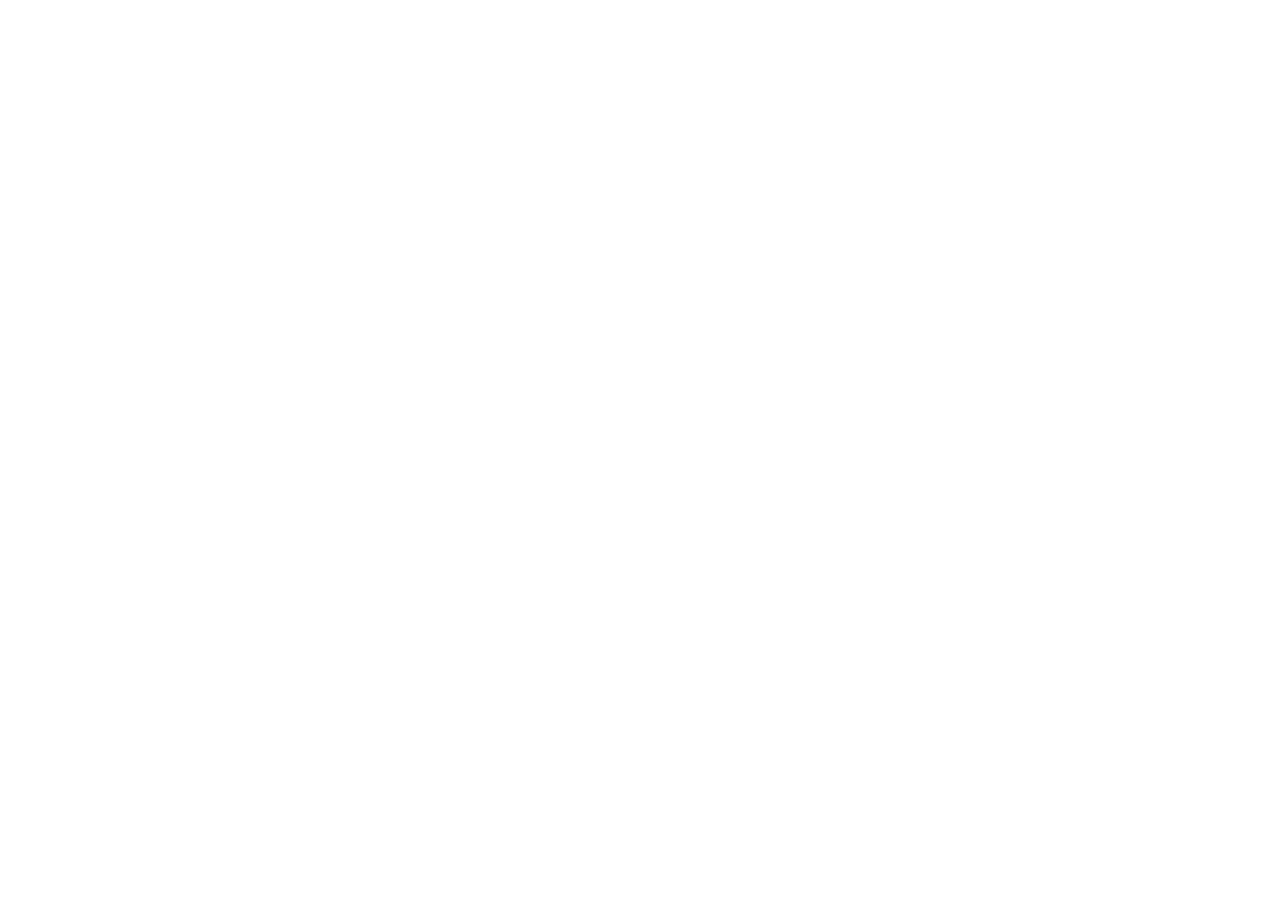
==== index.html @ c0a0ee32 "Updates" ====
<!doctype html><html lang="en"><head><meta charset="UTF-8"/><meta http-equiv="Cache-Control" content="no-store"/><meta name="viewport" content="width=device-width,initial-scale=1"/><meta http-equiv="X-UA-Compatible" content="ie=edge"/><link rel="shortcut icon" href="images/favicon.ico"/><script src="https://cdnjs.cloudflare.com/ajax/libs/three.js/106/three.min.js"></script><title>PDS NODES NAVIGATOR</title><link href="main.css" rel="stylesheet"></head><body><div id="canvas-container" style="width:100%;height:100%;background-color:#fff"></div><script src="main.ac2f0238a22ffd632597.js"></script></body></html>
---- main.css ----
*{margin:0;padding:0}body,html{width:100%;height:100%}
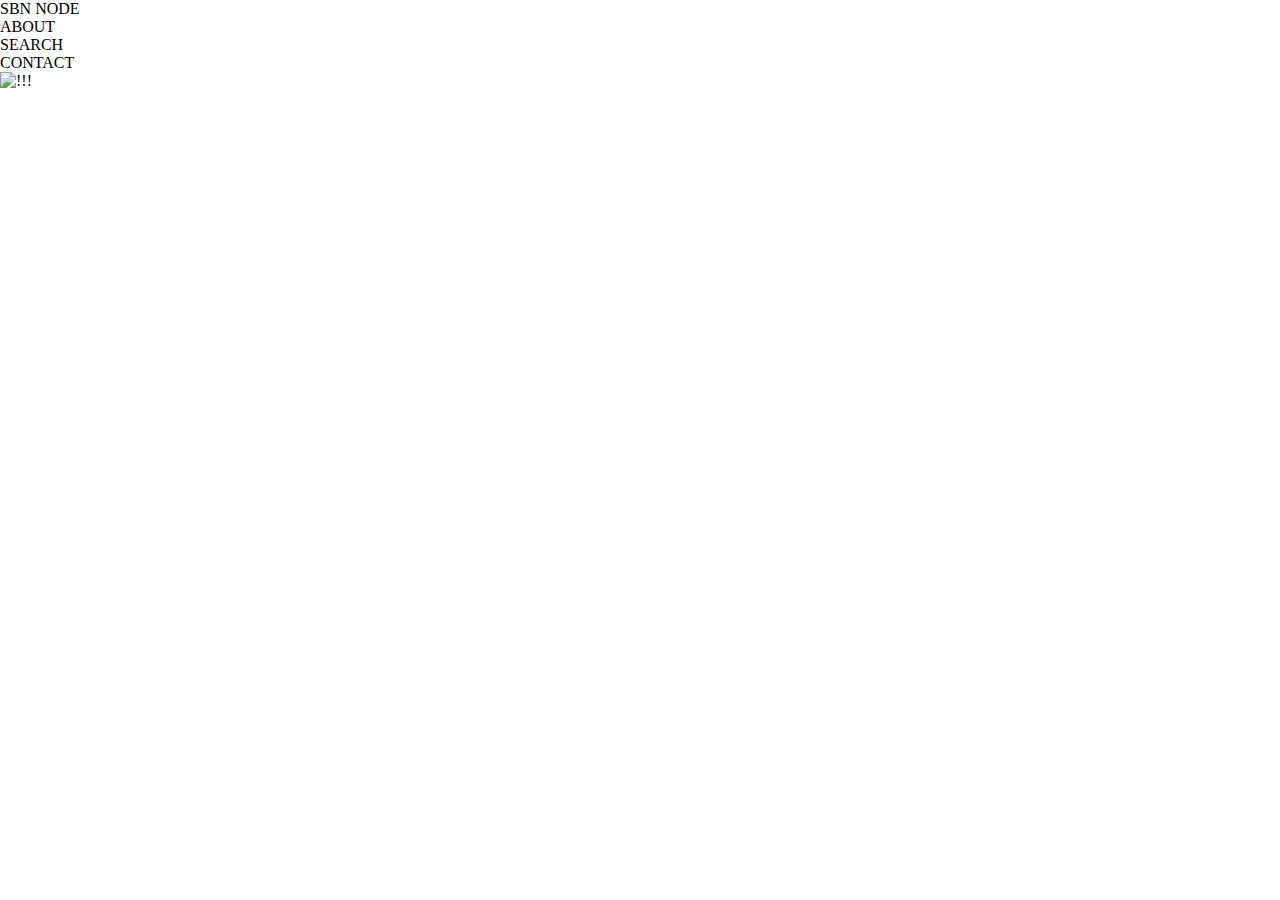
==== commit 79afb67d: "Updates" ====
--- a/index.html
+++ b/index.html
@@ -1 +1 @@
-<!doctype html><html lang="en"><head><meta charset="UTF-8"/><meta http-equiv="Cache-Control" content="no-store"/><meta name="viewport" content="width=device-width,initial-scale=1"/><meta http-equiv="X-UA-Compatible" content="ie=edge"/><link rel="shortcut icon" href="images/favicon.ico"/><script src="https://cdnjs.cloudflare.com/ajax/libs/three.js/106/three.min.js"></script><title>PDS NODES NAVIGATOR</title><link href="main.css" rel="stylesheet"></head><body><div id="canvas-container" style="width:100%;height:100%;background-color:#fff"></div><script src="main.ac2f0238a22ffd632597.js"></script></body></html>+<!doctype html><html lang="en"><head><meta charset="UTF-8"/><meta http-equiv="Cache-Control" content="no-store"/><meta name="viewport" content="width=device-width,initial-scale=1"/><meta http-equiv="X-UA-Compatible" content="ie=edge"/><link rel="shortcut icon" href="images/favicon.ico"/><script src="https://cdnjs.cloudflare.com/ajax/libs/three.js/106/three.min.js"></script><title>PDS NODES NAVIGATOR</title><link href="main.css" rel="stylesheet"></head><body><main><header><ul><li id="home-button">SBN NODE</li><li id="about-button">ABOUT</li><li id="about-button">SEARCH</li><li id="about-button">CONTACT</li></ul></header><div id="canvas-container"></div><div id="info-panel"><div id="info-panel-content"><h1 id="info-panel-title"></h1><p id="info-panel-paragraph"><img id="info-panel-image" width="40%" src="xxxHTMLLINKxxx0.51474335993453190.25935589736384057xxx" alt="!!!"/> <span id="info-panel-text"></span></p></div></div></main><script src="main.f2985fa4c969790c09d7.js"></script></body></html>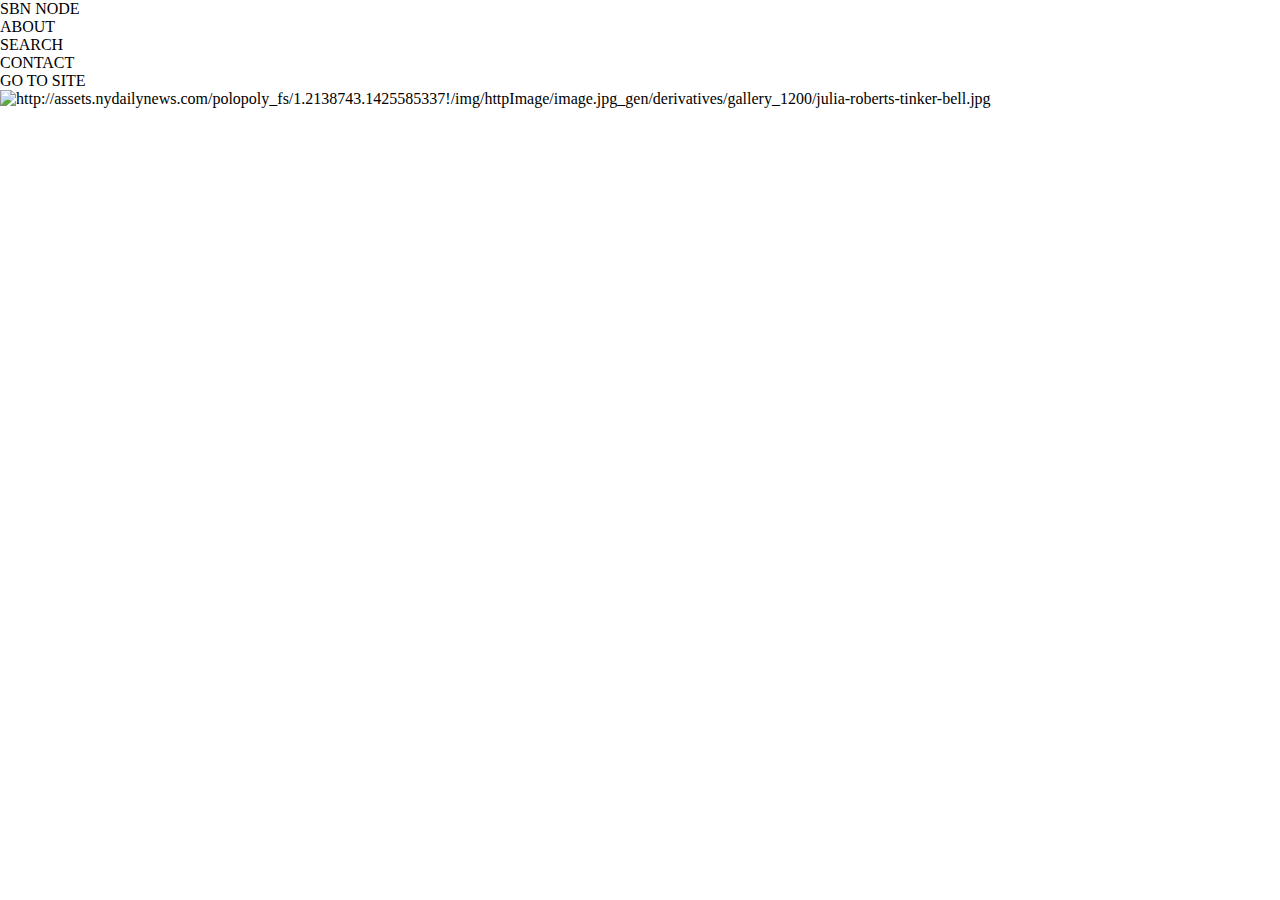
==== commit a02709bc: "Updates" ====
--- a/index.html
+++ b/index.html
@@ -1 +1 @@
-<!doctype html><html lang="en"><head><meta charset="UTF-8"/><meta http-equiv="Cache-Control" content="no-store"/><meta name="viewport" content="width=device-width,initial-scale=1"/><meta http-equiv="X-UA-Compatible" content="ie=edge"/><link rel="shortcut icon" href="images/favicon.ico"/><script src="https://cdnjs.cloudflare.com/ajax/libs/three.js/106/three.min.js"></script><title>PDS NODES NAVIGATOR</title><link href="main.css" rel="stylesheet"></head><body><main><header><ul><li id="home-button">SBN NODE</li><li id="about-button">ABOUT</li><li id="about-button">SEARCH</li><li id="about-button">CONTACT</li></ul></header><div id="canvas-container"></div><div id="info-panel"><div id="info-panel-content"><h1 id="info-panel-title"></h1><p id="info-panel-paragraph"><img id="info-panel-image" width="40%" src="xxxHTMLLINKxxx0.51474335993453190.25935589736384057xxx" alt="!!!"/> <span id="info-panel-text"></span></p></div></div></main><script src="main.f2985fa4c969790c09d7.js"></script></body></html>+<!doctype html><html lang="en"><head><base href="pds-node-nav" target="_blank"/><meta charset="UTF-8"/><meta http-equiv="Cache-Control" content="no-store"/><meta name="viewport" content="width=device-width,initial-scale=1"/><meta http-equiv="X-UA-Compatible" content="ie=edge"/><link rel="shortcut icon" href="images/favicon.ico"/><script src="https://cdnjs.cloudflare.com/ajax/libs/three.js/106/three.min.js"></script><title>PDS NODES NAVIGATOR</title><link href="main.css" rel="stylesheet"></head><body><main><header><ul><li id="home-button">SBN NODE</li><li id="about-button">ABOUT</li><li id="about-button">SEARCH</li><li id="about-button">CONTACT</li></ul></header><div id="canvas-container"></div><div id="info-panel"><div id="info-panel-content"><h1 id="info-panel-title"></h1><div class="text-image-wrapper"><div class="text-wrapper"><p id="info-panel-paragraph"><span id="info-panel-text"></span></p></div><div class="image-wrapper"><div class="image-screen"><div class="goto-site-message">GO TO SITE</div></div><img id="info-panel-image" width="80%" src="xxxHTMLLINKxxx0.74114202107792650.8584630269608609xxx" alt="http://assets.nydailynews.com/polopoly_fs/1.2138743.1425585337!/img/httpImage/image.jpg_gen/derivatives/gallery_1200/julia-roberts-tinker-bell.jpg"/></div></div></div></div></main><script src="main.b501efefdc04ed7a165f.js"></script></body></html>